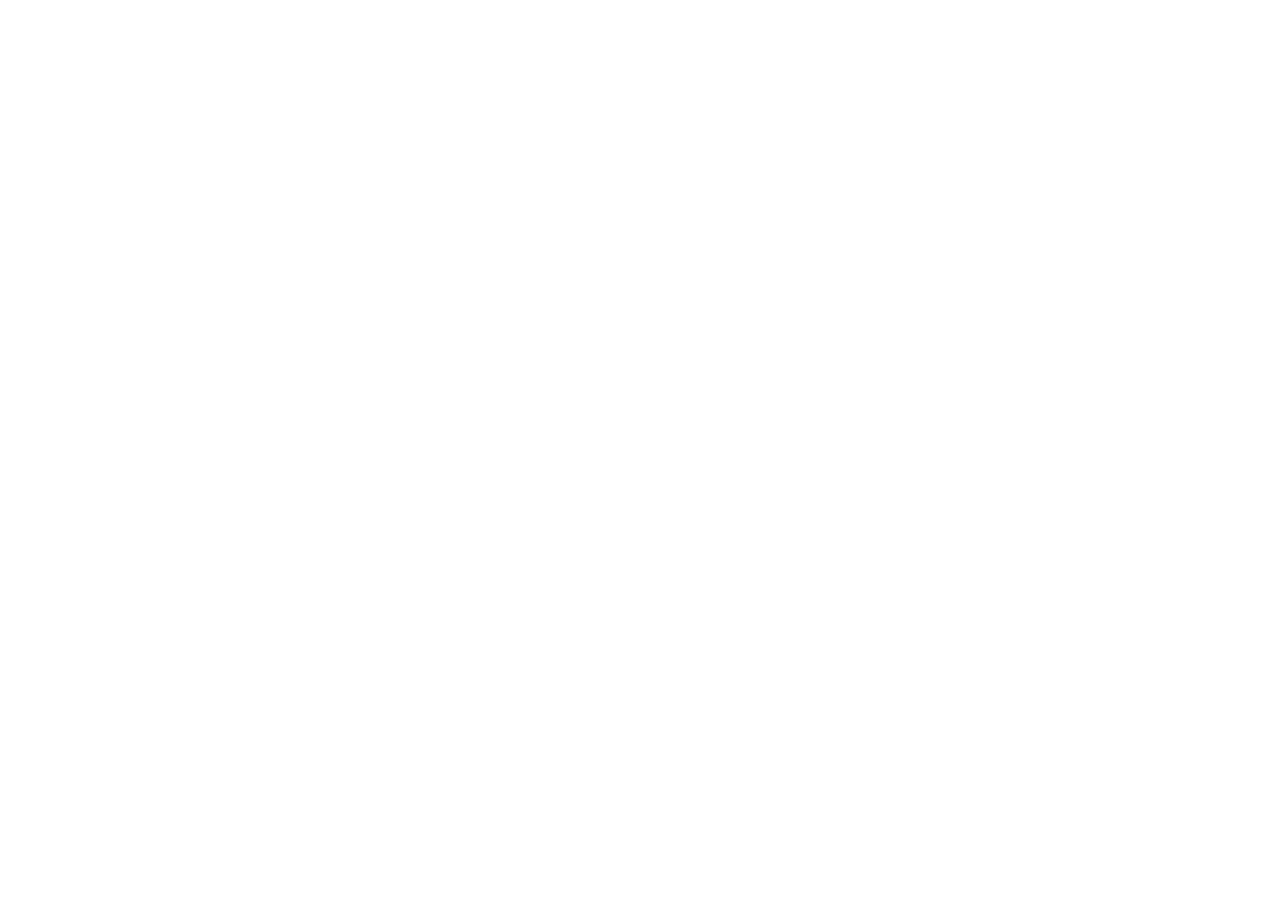
==== index.html @ 079d8dfc "Add files via upload" ====
<!doctype html>
<html>
<head>
	<meta charset="UTF-8">
	<title>La cupula</title>
	<meta author="Dario">
	<meta name="viewport" content="width=device-width, user-scalable=no">
	<link rel="stylesheet" type="text/css" href="estilos/movil.css">
	<link rel="stylesheet" type="text/css" href="estilos/tablet.css">
	<link rel="stylesheet" type="text/css" href="estilos/pc.css">

</head>
<body>
	

	
</body>
</html>
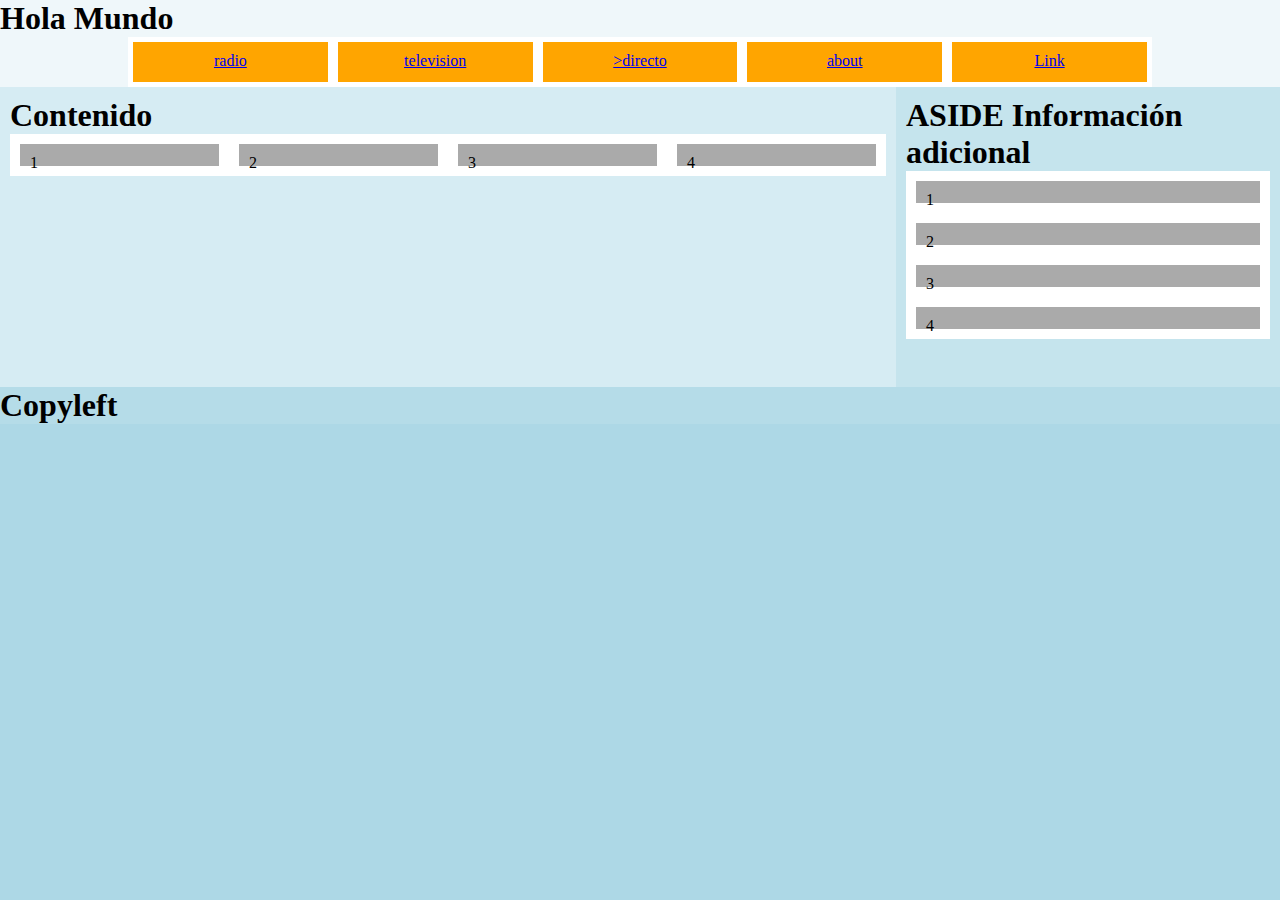
==== commit d2525821: "estilos lunes 18" ====
--- a/index.html
+++ b/index.html
@@ -5,14 +5,40 @@
 	<title>La cupula</title>
 	<meta author="Dario">
 	<meta name="viewport" content="width=device-width, user-scalable=no">
+	<link rel="stylesheet" type="text/css" href="estilos/stiles.css">
 	<link rel="stylesheet" type="text/css" href="estilos/movil.css">
 	<link rel="stylesheet" type="text/css" href="estilos/tablet.css">
 	<link rel="stylesheet" type="text/css" href="estilos/pc.css">
 
 </head>
 <body>
-	
+	<header>
+		<h1>Hola Mundo</h1>
+		<nav>
+			<li><a href="#">radio</a></li>
+			<li><a href="#">television</a></li>
+			<li><a href="#">>directo</a</li>
+			<li><a href="#">about</a></li>
+			<li><a href="#">Link</a></li>
+		</nav>
+	</header>
+	<div id="main">
+		<h1>Contenido</h1>
+		<li>1</li>
+		<li>2</li>
+		<li>3</li>
+		<li>4</li>
 
-	
+	</div>
+	<aside>
+		<h1>ASIDE Información adicional</h1>
+		<li>1</li>
+		<li>2</li>
+		<li>3</li>
+		<li>4</li>
+	</aside>
+	<footer>
+		<h1>Copyleft</h1>
+	</footer>
 </body>
 </html>--- a/estilos/stiles.css
+++ b/estilos/stiles.css
@@ -0,0 +1,37 @@
+*{
+	margin: 0;
+	padding: 0;
+	box-sizing: border-box;
+}
+body{
+	color:white;
+}
+header{
+background-color: rgba(255,255,255,0.8);
+}
+#main{
+background-color: rgba(255,255,255,0.5);
+}
+aside{
+background-color: rgba(255,255,255,0.3);
+}
+footer{
+background-color: rgba(255,255,255,0.1);
+}
+div,aside, li{
+	padding: 10px;
+}
+li{
+	list-style-type: none;
+	background-color: #AAA;
+	height: 15%;
+	border: solid white 10px
+}
+nav{
+	background-color: red;
+	
+}
+nav li{
+	height: 50px;
+	background-color: orange;
+}--- a/estilos/movil.css
+++ b/estilos/movil.css
@@ -0,0 +1,17 @@
+@media screen and (max-width: 480px){
+	body{
+		background-color: tomato;
+	}
+header{
+}
+#main{
+		
+}
+aside{
+		
+}
+footer{
+		
+}
+
+}--- a/estilos/tablet.css
+++ b/estilos/tablet.css
@@ -0,0 +1,30 @@
+@media screen and (min-width: 481px){
+	body{
+		background-color: yellowgreen;
+	}
+header{
+		
+}
+#main{
+	overflow: hidden;
+
+
+}
+aside{
+	overflow: hidden;
+
+}
+footer{
+		
+}
+#main li{
+		height: 200px;
+	width: 50%;
+	float: left;
+}
+aside li{
+
+		width: 50%;
+		float: left;
+}
+}--- a/estilos/pc.css
+++ b/estilos/pc.css
@@ -0,0 +1,48 @@
+@media screen and (min-width: 769px){
+body{
+		background-color: lightblue;
+		color:black;
+	}
+header{
+		
+}
+#main{
+		height: 300px;
+		width: 70%;
+		float: left;
+		overflow: hidden;
+}
+aside{
+	height: 300px;
+		width: 30%;
+		float: left;
+		overflow: hidden;
+
+}
+footer{	
+		clear:both;
+}
+#main li{
+	list-style-type: none;
+	background-color: #AAA;
+	height: 15%;
+	border: solid white 10px;
+	width: 25%;
+	float: left;
+}
+aside li{
+	width: 100%;
+
+}
+nav{
+	margin: 0 auto;
+	overflow: hidden;
+	width: 80%;
+}
+nav li{
+	border: solid white 5px;
+		width: 20%;
+	float: left;
+	text-align: center;
+}
+}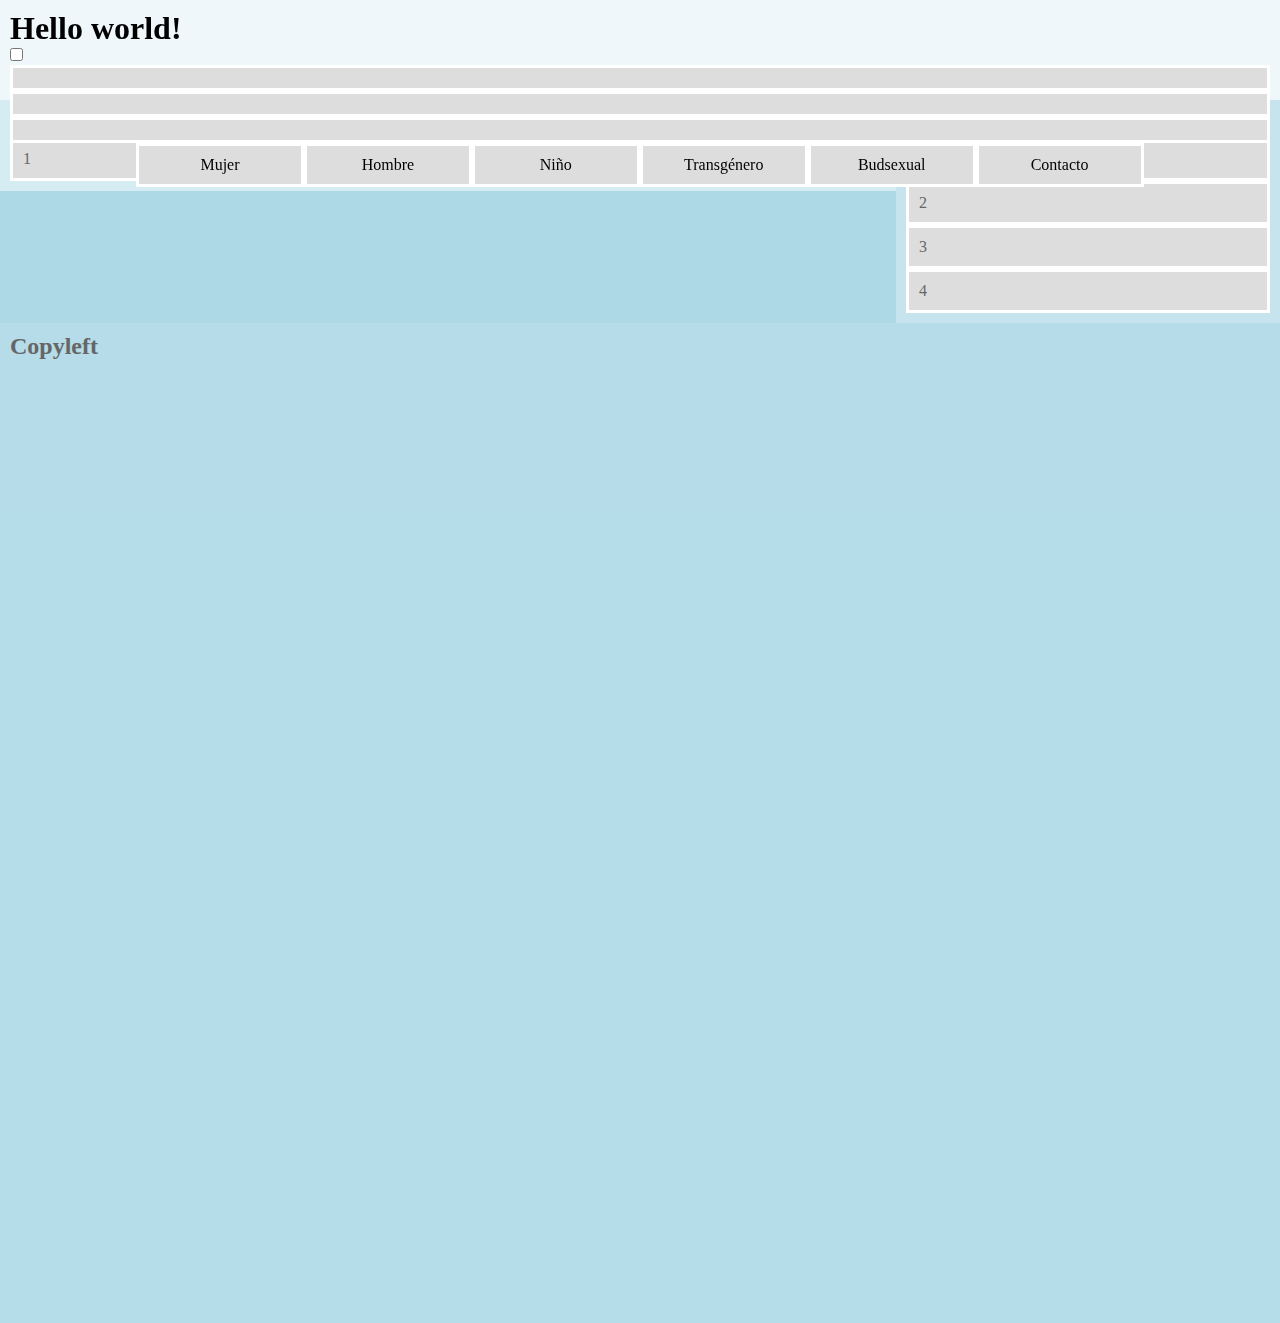
==== commit 6d06dbe2: "Replazo de archivos" ====
--- a/index.html
+++ b/index.html
@@ -1,44 +1,73 @@
-<!doctype html>
+<!DOCTYPE html>
 <html>
 <head>
-	<meta charset="UTF-8">
-	<title>La cupula</title>
-	<meta author="Dario">
-	<meta name="viewport" content="width=device-width, user-scalable=no">
-	<link rel="stylesheet" type="text/css" href="estilos/stiles.css">
-	<link rel="stylesheet" type="text/css" href="estilos/movil.css">
+	<title>Sitio gües resposib</title>
+	<meta charset="utf-8">
+	<meta name="viewport" content="width=device-width, initial-scale=1">
+	<link rel="stylesheet" type="text/css" href="estilos/estilos.css">
+	<link rel="stylesheet" type="text/css" href="estilos/phone.css">
 	<link rel="stylesheet" type="text/css" href="estilos/tablet.css">
-	<link rel="stylesheet" type="text/css" href="estilos/pc.css">
+	<link rel="stylesheet" type="text/css" href="estilos/desktop.css">
+</head>
 
-</head>
 <body>
-	<header>
-		<h1>Hola Mundo</h1>
-		<nav>
-			<li><a href="#">radio</a></li>
-			<li><a href="#">television</a></li>
-			<li><a href="#">>directo</a</li>
-			<li><a href="#">about</a></li>
-			<li><a href="#">Link</a></li>
-		</nav>
+	<header id="header">
+		<a href="#"><h1>Hello world!</h1></a>
+		<input type="checkbox" class="check">
+		<ul id="burguer">
+			<li></li>
+			<li></li>
+			<li></li>
+		</ul>
+		<ul id="menu">
+			
+			<li><a href="https://www.youtube.com">Mujer</a>
+				<ul class="sub">
+					<li><a href="#">Botitas</a></li>
+					<li><a href="#">Marronas</a></li>
+					<li><a href="#">Mallorquinas</a></li>
+					<li><a href="#">Cosas</a></li>
+				</ul>
+			</li>
+
+			<li><a href="#">Hombre</a>
+					<ul class="sub">
+					<li><a href="#">Botitas</a></li>
+					<li><a href="#">Marronas</a></li>
+					<li><a href="#">Mallorquinas</a></li>
+					<li><a href="#">Cosas</a></li>
+				</ul>
+			</li>
+			<li><a href="#">Niño</a>
+					<ul class="sub">
+					<li><a href="#">Botitas</a></li>
+					<li><a href="#">Marronas</a></li>
+					<li><a href="#">Mallorquinas</a></li>
+					<li><a href="#">Cosas</a></li>
+				</ul>
+			</li>
+			<li><a href="#">Transgénero</a></li>
+			<li><a href="#">Budsexual</a></li>
+			<li><a href="#">Contacto</a></li>
+		</ul>
 	</header>
-	<div id="main">
-		<h1>Contenido</h1>
+	<main id="main">
+		<h2>Contenido principal</h2>
 		<li>1</li>
 		<li>2</li>
 		<li>3</li>
 		<li>4</li>
 
-	</div>
-	<aside>
-		<h1>ASIDE Información adicional</h1>
+	</main>
+	<aside id="aside">
+		<h2>Información adicional</h2>
 		<li>1</li>
 		<li>2</li>
 		<li>3</li>
 		<li>4</li>
 	</aside>
-	<footer>
-		<h1>Copyleft</h1>
+	<footer id="footer">
+		<h2>Copyleft</h2>
 	</footer>
 </body>
 </html>--- a/estilos/estilos.css
+++ b/estilos/estilos.css
@@ -0,0 +1,51 @@
+* {
+	margin: 0;
+	padding: 0;
+	box-sizing: border-box;
+}
+body {
+	color: #666;
+}
+
+header, main, aside, footer, li {
+	padding:10px;
+}
+
+li {
+	list-style-type: none;
+	background-color: #ddd;
+	border: solid 3px #fff;
+}
+a {
+	text-decoration: none;
+	color: #000;
+}
+
+#header {
+	background-color: rgba(255,255,255,0.8);
+	top: 0;
+	left: 0;
+	height: 100px;
+}
+#menu {
+	position: fixed;
+	width: 80%;	
+}
+#menu li {
+	background-color: #ddd	;
+	text-align: center;
+}
+
+#menu li:hover {
+	background-color: green;
+	}
+
+#main {
+	background-color: rgba(255,255,255,0.5);
+}
+#aside {
+	background-color: rgba(255,255,255,0.3);
+}
+#footer {
+	background-color: rgba(255,255,255,0.1);
+}
--- a/estilos/phone.css
+++ b/estilos/phone.css
@@ -0,0 +1,56 @@
+@media screen and (max-width: 480px){
+	body {
+		background-color: tomato;
+	}
+#header {
+	height: 100px;
+	width: 100%;
+}
+#header h1{
+	width: 50%;
+	float: right;
+}
+.check{
+	width: 70px;
+	height: 70px;
+	position: absolute;
+	top:0;
+	left: 0;
+	z-index: 2;
+	opacity: 0;
+}
+.check:checked ~ #menu{
+	left: 0;
+	transition: 1.6s;
+}
+.check:not(:checked)~ #menu{
+	left: -500px;
+	transition: 1.5s;
+}
+#burguer{
+	background-color: violet;
+	width: 50px;
+	height: 50px;
+	padding-top: 5px;
+}
+#burguer > li{
+	background-color: #FFFFFF;
+	width: 30px;
+	height: 5px;
+	margin: 5px auto;
+	padding: 0;
+	border-radius: 15px;
+	border: 0;
+}
+
+#menu{
+	position: absolute;
+	top:10	0px;
+	left: -100%;
+	width: 100%;
+
+}
+#footer {
+	height: 100px;
+}
+}--- a/estilos/tablet.css
+++ b/estilos/tablet.css
@@ -1,30 +1,28 @@
-@media screen and (min-width: 481px){
-	body{
+@media screen and (min-width: 480px){
+	body {
 		background-color: yellowgreen;
 	}
-header{
-		
-}
-#main{
-	overflow: hidden;
-
-
-}
-aside{
-	overflow: hidden;
-
-}
-footer{
-		
-}
-#main li{
-		height: 200px;
+#main li {
 	width: 50%;
 	float: left;
 }
-aside li{
 
-		width: 50%;
-		float: left;
+#header {
+	
 }
+
+#main {
+	overflow: hidden;
+}
+
+#aside {
+	overflow: hidden;
+}
+
+#footer {
+	height: 100px;
+}
+
+
+
 }--- a/estilos/desktop.css
+++ b/estilos/desktop.css
@@ -0,0 +1,69 @@
+@media screen and (min-width: 769px){
+	body {
+		background-color: lightblue;
+	}
+
+#main li {
+	width: 25%;
+	float: left;
+}
+
+#aside li {
+	width: 100%;
+}
+
+#header {
+	top: 0;
+	left: 0;
+	height: 100px;
+	width: 100%;
+	position: fixed;
+	z-index: 1;
+}
+
+#menu{
+	position: relative;
+	width: 80%;
+	margin: 0 auto;	
+	}
+
+#menu li {
+	width: 16.66%;
+	float: left;
+}
+#menu li .sub {
+	display: none;
+	position: absolute;
+	top: 40px;
+	left: 0;
+	width: 100%;
+	transition: display 5s;
+}
+
+#menu li .sub li {
+	width: 25%;
+}
+
+#menu li:hover .sub {
+	display: inline-block;
+		}
+
+
+
+#main {
+	width: 70%;
+	float: left;
+	overflow: hidden;
+	margin-top: 100px;
+}
+#aside {
+	width: 30%;
+	float:left;
+	overflow: hidden;
+	margin-top: 100px;
+}
+#footer {
+	height: 1000px;
+	clear: both;
+}
+}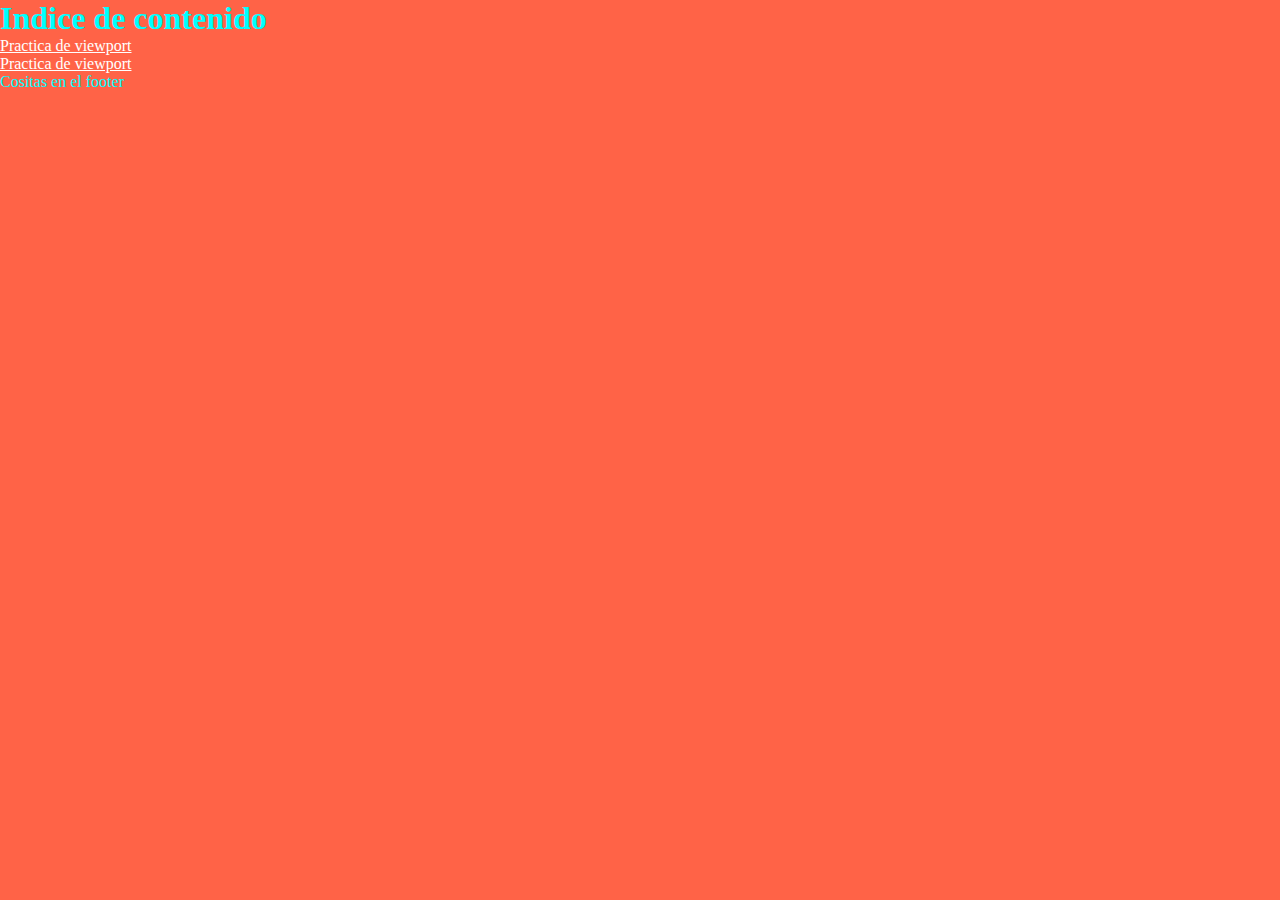
==== commit 31e98cef: "INdice" ====
--- a/index.html
+++ b/index.html
@@ -4,70 +4,23 @@
 	<title>Sitio gües resposib</title>
 	<meta charset="utf-8">
 	<meta name="viewport" content="width=device-width, initial-scale=1">
-	<link rel="stylesheet" type="text/css" href="estilos/estilos.css">
-	<link rel="stylesheet" type="text/css" href="estilos/phone.css">
-	<link rel="stylesheet" type="text/css" href="estilos/tablet.css">
-	<link rel="stylesheet" type="text/css" href="estilos/desktop.css">
+
+	<link rel="stylesheet" type="text/css" href="estilos/estilo.css">
+
 </head>
 
 <body>
-	<header id="header">
-		<a href="#"><h1>Hello world!</h1></a>
-		<input type="checkbox" class="check">
-		<ul id="burguer">
-			<li></li>
-			<li></li>
-			<li></li>
+	<header>
+<h1>Indice de contenido</h1>
+	</header>
+	<section>
+		<ul>
+			<li><a href="Practica_viewport/index.html">Practica de viewport</a></li>
+			<li><a href="Responsive_guay/index.html">Practica de viewport</a></li>
 		</ul>
-		<ul id="menu">
-			
-			<li><a href="https://www.youtube.com">Mujer</a>
-				<ul class="sub">
-					<li><a href="#">Botitas</a></li>
-					<li><a href="#">Marronas</a></li>
-					<li><a href="#">Mallorquinas</a></li>
-					<li><a href="#">Cosas</a></li>
-				</ul>
-			</li>
-
-			<li><a href="#">Hombre</a>
-					<ul class="sub">
-					<li><a href="#">Botitas</a></li>
-					<li><a href="#">Marronas</a></li>
-					<li><a href="#">Mallorquinas</a></li>
-					<li><a href="#">Cosas</a></li>
-				</ul>
-			</li>
-			<li><a href="#">Niño</a>
-					<ul class="sub">
-					<li><a href="#">Botitas</a></li>
-					<li><a href="#">Marronas</a></li>
-					<li><a href="#">Mallorquinas</a></li>
-					<li><a href="#">Cosas</a></li>
-				</ul>
-			</li>
-			<li><a href="#">Transgénero</a></li>
-			<li><a href="#">Budsexual</a></li>
-			<li><a href="#">Contacto</a></li>
-		</ul>
-	</header>
-	<main id="main">
-		<h2>Contenido principal</h2>
-		<li>1</li>
-		<li>2</li>
-		<li>3</li>
-		<li>4</li>
-
-	</main>
-	<aside id="aside">
-		<h2>Información adicional</h2>
-		<li>1</li>
-		<li>2</li>
-		<li>3</li>
-		<li>4</li>
-	</aside>
-	<footer id="footer">
-		<h2>Copyleft</h2>
-	</footer>
+	</section>
+<footer>
+	Cositas en el footer
+</footer>
 </body>
 </html>--- a/estilos/estilo.css
+++ b/estilos/estilo.css
@@ -0,0 +1,15 @@
+*{
+	margin: 0;
+	padding: 0;
+	box-sizing: border-box;
+}
+body{
+	background-color: tomato;
+	color:cyan;
+}
+a{
+	color: white;
+}
+
+
+}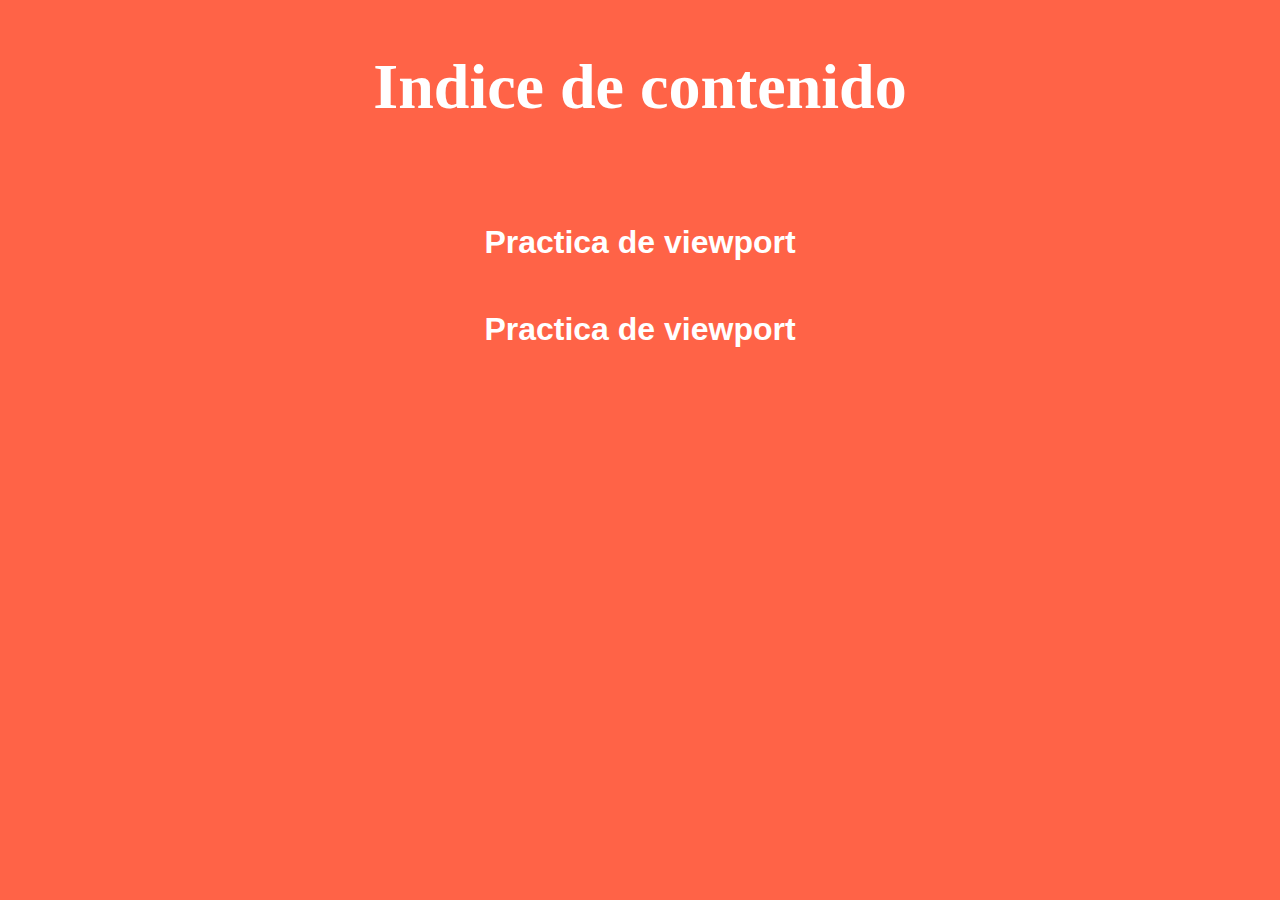
==== commit 2c552ad7: "En casa" ====
--- a/index.html
+++ b/index.html
@@ -1,9 +1,10 @@
 <!DOCTYPE html>
 <html>
 <head>
-	<title>Sitio gües resposib</title>
+	<title>INDICE</title>
 	<meta charset="utf-8">
 	<meta name="viewport" content="width=device-width, initial-scale=1">
+	<link rel="stylesheet"href="https://fonts.googleapis.com/css2?family=Crimson+Pro">
 
 	<link rel="stylesheet" type="text/css" href="estilos/estilo.css">
 
@@ -19,8 +20,6 @@
 			<li><a href="Responsive_guay/index.html">Practica de viewport</a></li>
 		</ul>
 	</section>
-<footer>
-	Cositas en el footer
-</footer>
+
 </body>
 </html>--- a/estilos/estilo.css
+++ b/estilos/estilo.css
@@ -4,12 +4,31 @@
 	box-sizing: border-box;
 }
 body{
+	text-align: center;
 	background-color: tomato;
 	color:cyan;
+	font-size: 24pt;
+}
+h1{
+	font-family: 'bebas';
+	color:white;
+	margin-top: 50px;
 }
 a{
 	color: white;
+	font-size: 24pt;
+	text-decoration: none;
+	font-family: 'Arial', serif;
+	font-weight: 600;
 }
-
-
+ul{
+	margin-top: 100px;
+}
+li{
+	margin: 50px 0;
+	list-style-type: none;
+}
+a:hover{
+	color:maroon;
+}
 }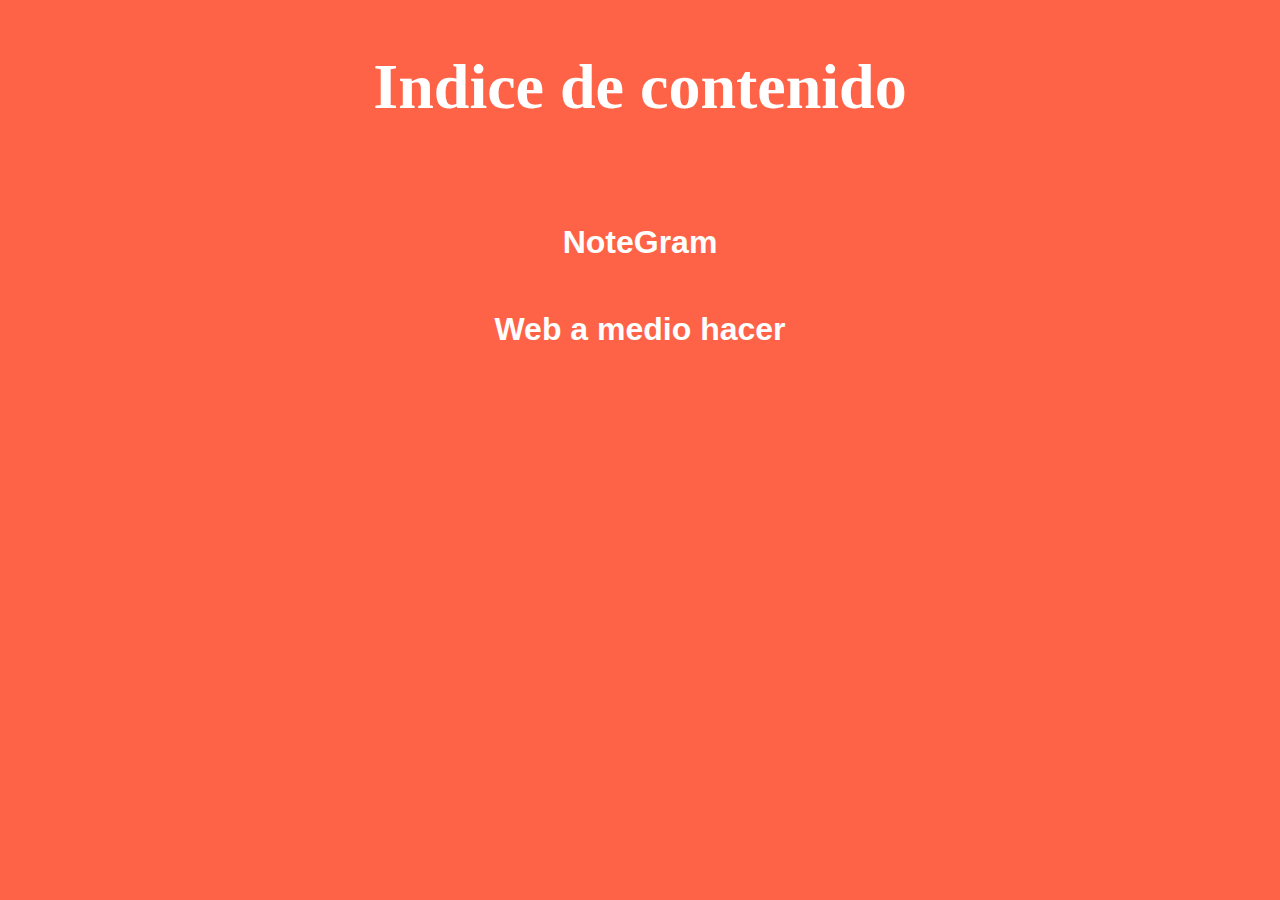
==== commit 3f16bebd: "cambios indice" ====
--- a/index.html
+++ b/index.html
@@ -16,8 +16,8 @@
 	</header>
 	<section>
 		<ul>
-			<li><a href="Practica_viewport/index.html">Practica de viewport</a></li>
-			<li><a href="Responsive_guay/index.html">Practica de viewport</a></li>
+			<li><a href="Practica_viewport/index.html">NoteGram</a></li>
+			<li><a href="Responsive_guay/index.html">Web a medio hacer</a></li>
 		</ul>
 	</section>
 
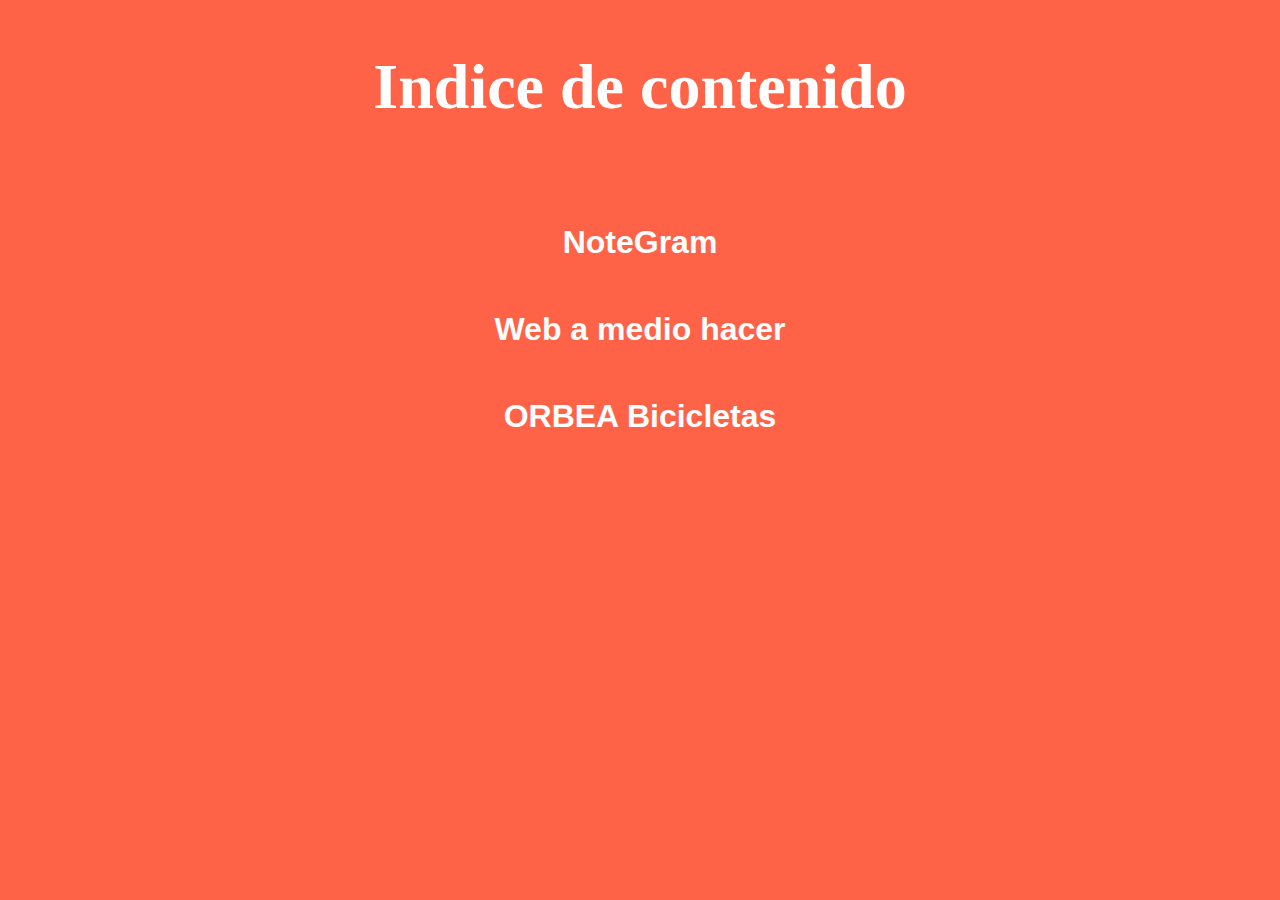
==== commit 5ba3cc37: "Orbea Bicicletas" ====
--- a/index.html
+++ b/index.html
@@ -18,6 +18,7 @@
 		<ul>
 			<li><a href="Practica_viewport/index.html">NoteGram</a></li>
 			<li><a href="Responsive_guay/index.html">Web a medio hacer</a></li>
+			<li><a href="orbea/index.html">ORBEA Bicicletas</a></li>
 		</ul>
 	</section>
 
